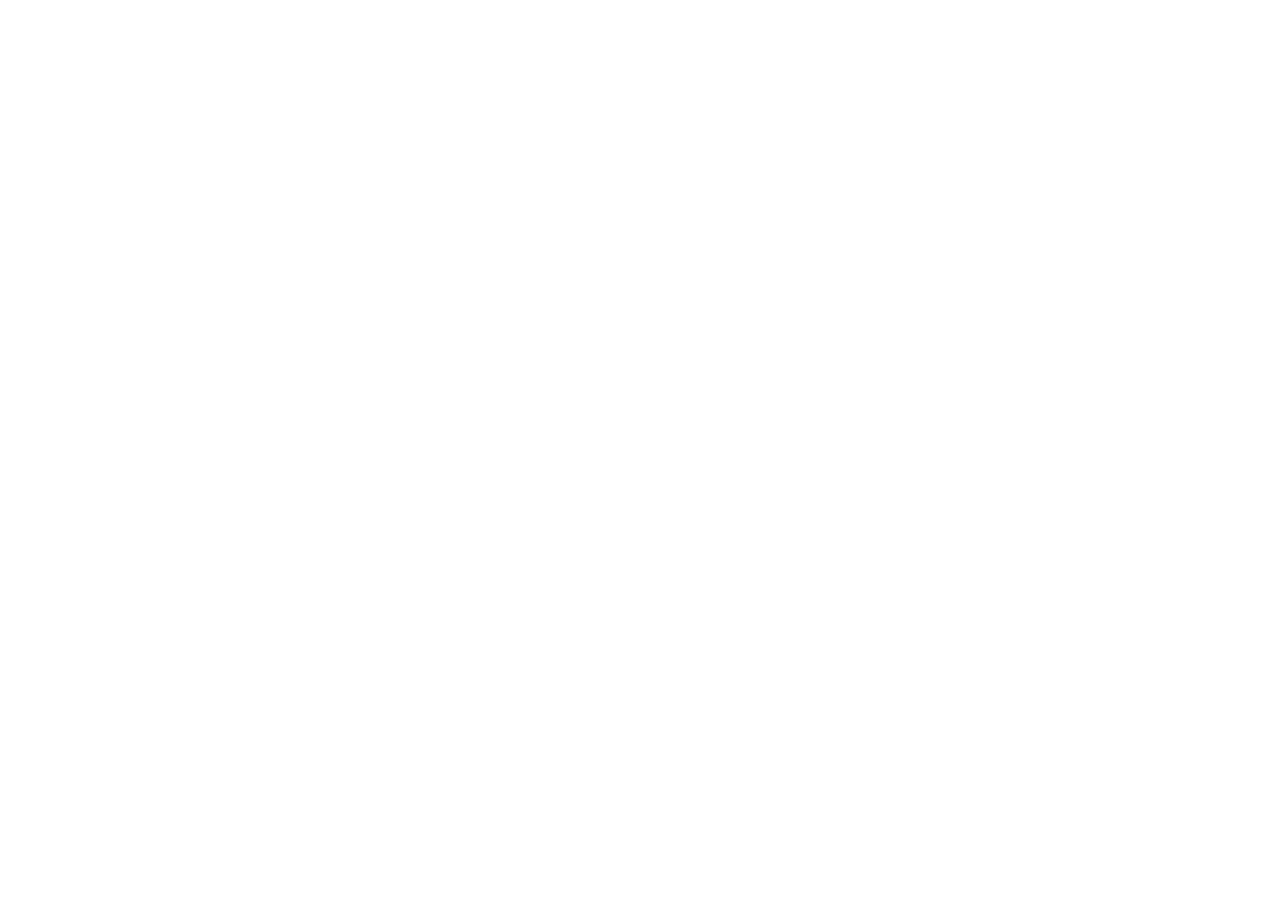
==== artbook.html @ 343225b3 "please" ====
<!DOCTYPE html>
<html lang="en">

<head>
    <meta charset="UTF-8">
    <meta http-equiv="X-UA-Compatible" content="IE=edge">
    <meta name="viewport" content="width=device-width, initial-scale=1.0">
    <title>Gold Gear - Artbook</title>
</head>

<body>
</body>

</html>
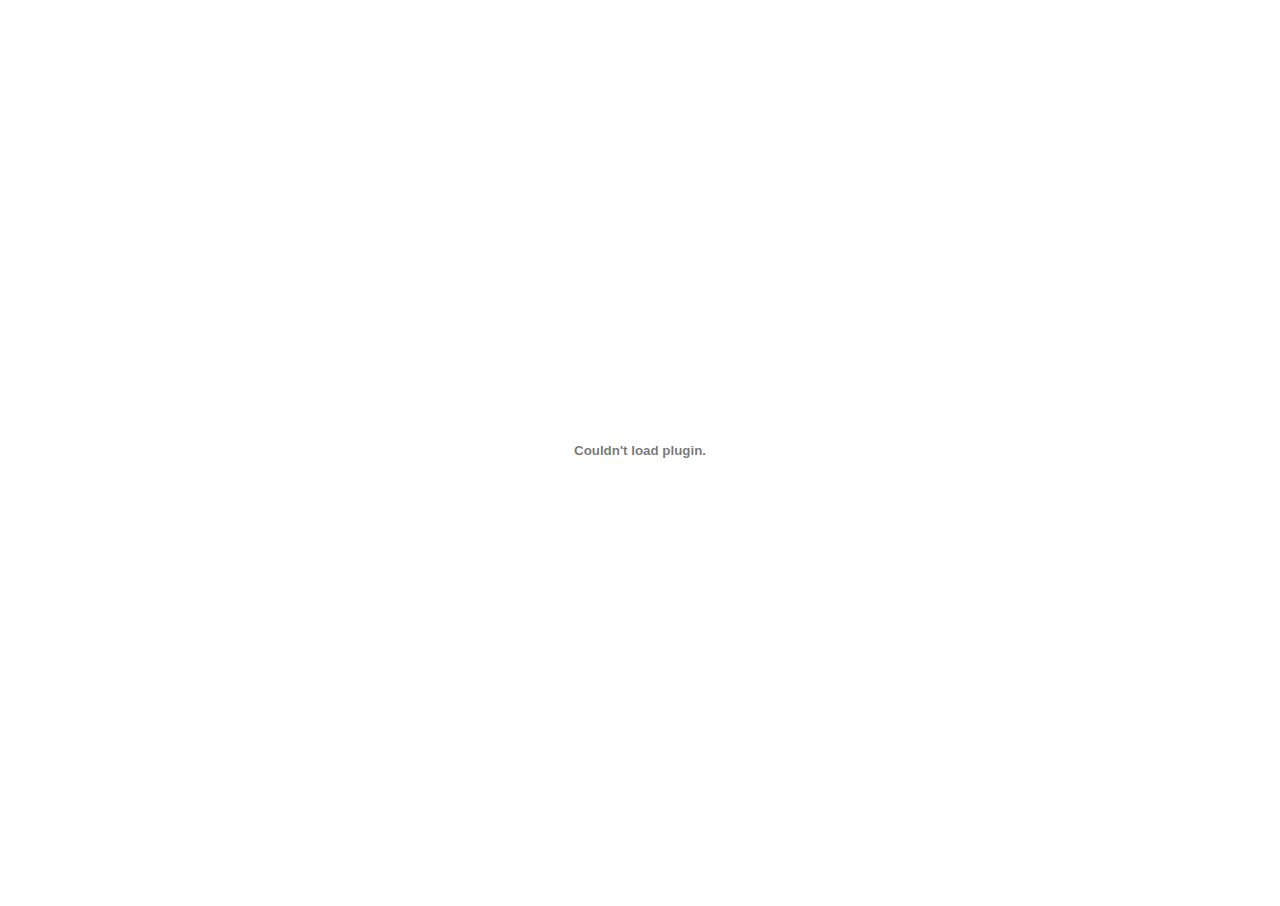
==== commit f6ab6af2: "minor fixes and pdf added" ====
--- a/artbook.html
+++ b/artbook.html
@@ -6,9 +6,18 @@
     <meta http-equiv="X-UA-Compatible" content="IE=edge">
     <meta name="viewport" content="width=device-width, initial-scale=1.0">
     <title>Gold Gear - Artbook</title>
+    <link rel="icon" type="image/x-icon" href="./assets/images/favicon.ico">
+    <link rel="stylesheet" href="./style.css">
+    <style>
+        embed {
+            width: 100vw;
+            height: 100vh;
+        }
+    </style>
 </head>
 
 <body>
+    <embed src="./assets/documents/artbook.pdf" type="application/pdf">
 </body>
 
 </html>--- a/style.css
+++ b/style.css
@@ -0,0 +1,276 @@
+/* ITC Avant Garde Gothic Pro Medium */
+@font-face {
+    font-family: 'ITC_Avant_Garde_Gothic_Pro_Medium';
+    src: url('./assets/fonts/ITC_Avant_Garde_Gothic_PRO_Font_Family/ITC_Avant_Garde_Gothic_Pro-Medium.otf') format('opentype');
+    font-weight: normal;
+    font-style: normal;
+}
+
+/* ITC Avant Garde Gothic Pro Book */
+@font-face {
+    font-family: 'ITC_Avant_Garde_Gothic_Pro_Book';
+    src: url('./assets/fonts/ITC_Avant_Garde_Gothic_PRO_Font_Family/ITC_Avant_Garde_Gothic_Pro-Book.otf') format('opentype');
+    font-weight: normal;
+    font-style: normal;
+}
+
+/* ITC Avant Garde Gothic Pro XLt */
+@font-face {
+    font-family: 'ITC_Avant_Garde_Gothic_Pro_XLt';
+    src: url('./assets/fonts/ITC_Avant_Garde_Gothic_PRO_Font_Family/ITC_Avant_Garde_Gothic_Pro-XLt.otf') format('opentype');
+    font-weight: normal;
+    font-style: normal;
+}
+
+/* ITC Avant Garde Gothic Std Extra Light */
+@font-face {
+    font-family: 'ITC_Avant_Garde_Gothic_Std_Extra_Light';
+    src: url('./assets/fonts/ITC_Avant_Garde_Gothic_Std/ITC_Avant_Garde_Gothic_Std_Extra_Light.otf') format('opentype');
+    font-weight: normal;
+    font-style: normal;
+}
+
+/* ITC Avant Garde Gothic Std Medium */
+@font-face {
+    font-family: 'ITC_Avant_Garde_Gothic_Std_Medium';
+    src: url('./assets/fonts/ITC_Avant_Garde_Gothic_Std/ITC_Avant_Garde_Gothic_Std_Medium.otf') format('opentype');
+    font-weight: normal;
+    font-style: normal;
+}
+
+* {
+    font-family: 'ITC_Avant_Garde_Gothic_Std_Extra_Light';
+}
+
+html {
+    scroll-behavior: smooth;
+    -ms-overflow-style: none;
+    scrollbar-width: none;
+}
+
+html::-webkit-scrollbar {
+    display: none;
+}
+
+body {
+    margin: 0;
+    padding: 0;
+}
+
+header {
+    font-size: 0;
+}
+
+.fullscreen-video {
+    width: 100vw;
+    height: 100vh;
+    object-fit: cover;
+    left: 0;
+    right: 0;
+    top: 0;
+    bottom: 0;
+}
+
+#logo {
+    right: 60px;
+    top: 60px;
+    position: absolute;
+}
+
+#more-info-button {
+    cursor: pointer;
+    height: 160px;
+    width: 100vw;
+    background: linear-gradient(to right, #FFE9F4, #FFB8D9);
+    border: 0;
+    margin: 0;
+    padding: 0;
+    font-size: 3rem;
+    color: white;
+    font-family: 'ITC_Avant_Garde_Gothic_Std_Extra_Light' !important;
+    letter-spacing: 2px;
+    transition: font-size 0.5s;
+
+}
+
+#more-info-button:hover {
+    font-size: 2.7rem;
+}
+
+.scroll-hint {
+    width: 4px;
+    height: 80px;
+    left: calc(50% - 4px);
+    position: fixed;
+    z-index: 100;
+    bottom: 5px;
+    background-color: rgba(221, 221, 221, 0.699);
+    border-radius: 10px;
+}
+
+.animated-scroll-hint {
+    width: 4px;
+    height: 15px;
+    left: calc(50% - 4px);
+    position: fixed;
+    z-index: 100;
+    bottom: 5px;
+    background-color: #fff;
+    border-radius: 10px;
+    animation-name: scroll-animation;
+    animation-duration: 1s;
+    animation-timing-function: ease-out;
+    animation-iteration-count: infinite;
+}
+
+@keyframes scroll-animation {
+    from {
+        bottom: 5px;
+    }
+
+    to {
+        bottom: 70px;
+    }
+}
+
+#preOrder {
+    background-color: white;
+    height: max-content;
+    overflow: auto;
+}
+
+#preOrder h1 {
+    font-family: 'ITC_Avant_Garde_Gothic_Pro_Book' !important;
+    letter-spacing: 2px;
+    font-size: 8rem;
+    color: #E52271;
+    text-align: center;
+    margin-bottom: 64px;
+}
+
+#preOrder button {
+    font-family: 'ITC_Avant_Garde_Gothic_Pro_XLt' !important;
+    letter-spacing: 2px;
+    font-size: 2rem;
+    color: white;
+    background: linear-gradient(to right, #F14695, #E52271);
+    text-align: center;
+    margin: auto;
+    margin-bottom: 128px;
+    display: block;
+    padding: 25px 45px;
+    border: none;
+    border-radius: 50px;
+    cursor: pointer;
+    transition: font-size 0.5s;
+}
+
+#slider-footer {
+    background: linear-gradient(to bottom, #F14695, #E52271);
+}
+
+footer {
+    padding: 150px 0;
+    width: 85%;
+    display: block;
+    margin: auto;
+}
+
+footer h2 {
+    margin-top: 0;
+    font-family: 'ITC_Avant_Garde_Gothic_Pro_XLt';
+    color: white;
+}
+
+footer table {
+    font-family: 'ITC_Avant_Garde_Gothic_Pro_XLt';
+    color: white;
+    width: 110%;
+    border-spacing: 0 10px;
+}
+
+td:first-of-type {
+    width: 33%;
+}
+
+td:last-of-type {
+    width: 77%;
+}
+
+.top-footer {
+    margin-bottom: 35px;
+    display: flex;
+    flex-wrap: wrap;
+    justify-content: space-between;
+}
+
+.social-media {
+    margin: 5px;
+    cursor: pointer;
+}
+
+.social-media:first-of-type {
+    margin: 5px 5px 5px 0px;
+}
+
+.company-logo {
+    display: block;
+    position: relative;
+    top: 30px;
+    left: 75px;
+    cursor: pointer;
+}
+
+.horizontal-list {
+    display: flex;
+    flex-wrap: wrap;
+    justify-content: start;
+}
+
+.d-none {
+    display: none;
+}
+
+.horizontal-list img {
+    margin: 20px 20px;
+}
+
+.horizontal-list img:first-of-type {
+    margin: 20px 20px 20px 0px;
+}
+
+@media only screen and (max-device-width: 605px) {
+    #logo {
+        width: 350px;
+        right: 6vw;
+        position: absolute;
+    }
+
+    #more-info-button {
+        font-size: 2rem;
+    }
+
+    #preOrder h1 {
+        font-size: 4rem;
+    }
+}
+
+@media only screen and (max-device-width: 355px) {
+    #logo {
+        width: 200px;
+        right: 15vw;
+        position: absolute;
+    }
+
+    #more-info-button {
+        font-size: 1.5rem;
+    }
+
+    #preOrder h1 {
+        font-size: 3.5rem;
+    }
+
+    #preOrder button {
+        font-size: 1rem;
+    }
+}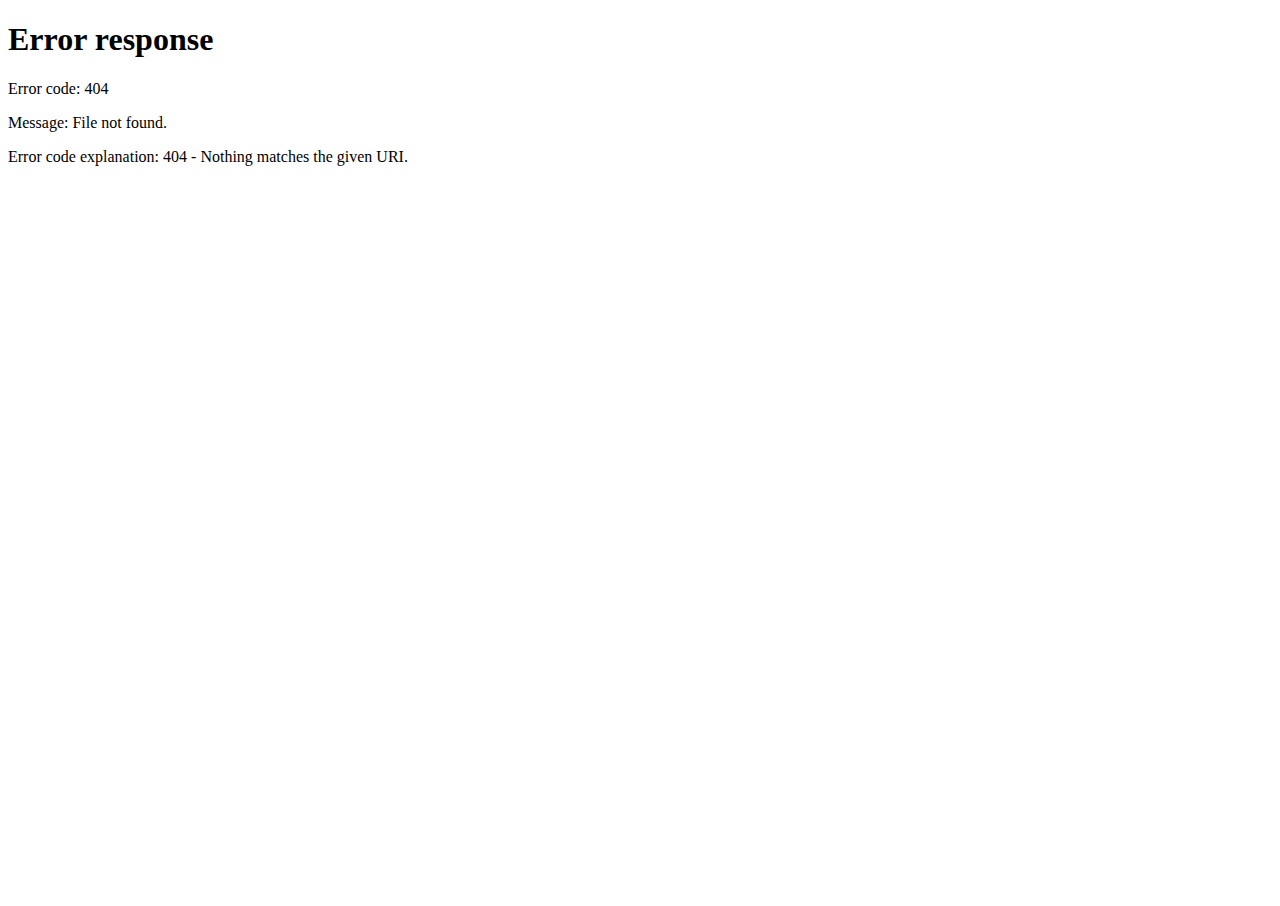
==== commit cc5c1e8a: "animation added and pdf edited" ====
--- a/artbook.html
+++ b/artbook.html
@@ -9,15 +9,18 @@
     <link rel="icon" type="image/x-icon" href="./assets/images/favicon.ico">
     <link rel="stylesheet" href="./style.css">
     <style>
-        embed {
+        #pdf {
             width: 100vw;
             height: 100vh;
+            border: none;
         }
     </style>
 </head>
 
 <body>
-    <embed src="./assets/documents/artbook.pdf" type="application/pdf">
+    <iframe id="pdf" src="./assets/documents/artbook.pdf#toolbar=0" type="application/pdf" scrolling="no"
+        frameborder="0" seamless="seamless">
+    </iframe>
 </body>
 
 </html>--- a/style.css
+++ b/style.css
@@ -75,6 +75,7 @@
     right: 60px;
     top: 60px;
     position: absolute;
+
 }
 
 #more-info-button {
@@ -146,7 +147,147 @@
     color: #E52271;
     text-align: center;
     margin-bottom: 64px;
-}
+    transform: translateY(100px) scale(0.7);
+}
+
+#preOrder h1 span {
+    font-family: 'ITC_Avant_Garde_Gothic_Pro_Book' !important;
+    opacity: 0;
+    -webkit-transform: translateY(15px);
+    transform: translateY(15px);
+}
+
+.span-run:nth-child(1) {
+    opacity: 1 !important;
+    -webkit-transform: translateY(0);
+    transform: translateY(0);
+    -webkit-transition-delay: calc(1 * 40ms);
+    transition-delay: calc(1 * 40ms);
+}
+
+.span-run:nth-child(2) {
+    opacity: 1 !important;
+    -webkit-transform: translateY(0);
+    transform: translateY(0);
+    -webkit-transition-delay: calc(1 * 40ms);
+    transition-delay: calc(2 * 40ms);
+}
+
+.span-run:nth-child(3) {
+    opacity: 1 !important;
+    -webkit-transform: translateY(0);
+    transform: translateY(0);
+    -webkit-transition-delay: calc(1 * 40ms);
+    transition-delay: calc(3 * 40ms);
+}
+
+.span-run:nth-child(4) {
+    opacity: 1 !important;
+    -webkit-transform: translateY(0);
+    transform: translateY(0);
+    -webkit-transition-delay: calc(1 * 40ms);
+    transition-delay: calc(4 * 40ms);
+}
+
+.span-run:nth-child(5) {
+    opacity: 1 !important;
+    -webkit-transform: translateY(0);
+    transform: translateY(0);
+    -webkit-transition-delay: calc(1 * 40ms);
+    transition-delay: calc(5 * 40ms);
+}
+
+.span-run:nth-child(6) {
+    opacity: 1 !important;
+    -webkit-transform: translateY(0);
+    transform: translateY(0);
+    -webkit-transition-delay: calc(1 * 40ms);
+    transition-delay: calc(6 * 40ms);
+}
+
+.span-run:nth-child(7) {
+    opacity: 1 !important;
+    -webkit-transform: translateY(0);
+    transform: translateY(0);
+    -webkit-transition-delay: calc(1 * 40ms);
+    transition-delay: calc(7 * 40ms);
+}
+
+.span-run:nth-child(8) {
+    opacity: 1 !important;
+    -webkit-transform: translateY(0);
+    transform: translateY(0);
+    -webkit-transition-delay: calc(1 * 40ms);
+    transition-delay: calc(8 * 40ms);
+}
+
+.span-run:nth-child(9) {
+    opacity: 1 !important;
+    -webkit-transform: translateY(0);
+    transform: translateY(0);
+    -webkit-transition-delay: calc(1 * 40ms);
+    transition-delay: calc(9 * 40ms);
+}
+
+.span-run:nth-child(10) {
+    opacity: 1 !important;
+    -webkit-transform: translateY(0);
+    transform: translateY(0);
+    -webkit-transition-delay: calc(1 * 40ms);
+    transition-delay: calc(10 * 40ms);
+}
+
+.span-run:nth-child(11) {
+    opacity: 1 !important;
+    -webkit-transform: translateY(0);
+    transform: translateY(0);
+    -webkit-transition-delay: calc(1 * 40ms);
+    transition-delay: calc(11 * 40ms);
+}
+
+.span-run:nth-child(12) {
+    opacity: 1 !important;
+    -webkit-transform: translateY(0);
+    transform: translateY(0);
+    -webkit-transition-delay: calc(1 * 40ms);
+    transition-delay: calc(12 * 40ms);
+}
+
+.span-run:nth-child(13) {
+    opacity: 1 !important;
+    -webkit-transform: translateY(0);
+    transform: translateY(0);
+    -webkit-transition-delay: calc(1 * 40ms);
+    transition-delay: calc(13 * 40ms);
+}
+
+.span-run:nth-child(14) {
+    opacity: 1 !important;
+    -webkit-transform: translateY(0);
+    transform: translateY(0);
+    -webkit-transition-delay: calc(1 * 40ms);
+    transition-delay: calc(14 * 40ms);
+}
+
+.preorderTitleAnimation {
+    -webkit-animation: preorderTitleAnim 1.5s ease-in-out both;
+    animation: preorderTitleAnim 1.5s ease-in-out both;
+}
+
+@keyframes preorderTitleAnim {
+    0% {
+        transform: translateY(100px) scale(0.7);
+    }
+
+    45% {
+        transform: translateY(100px) scale(0.7);
+    }
+
+    100% {
+        transform: translateY(0) scale(1);
+    }
+}
+
 
 #preOrder button {
     font-family: 'ITC_Avant_Garde_Gothic_Pro_XLt' !important;
@@ -162,7 +303,22 @@
     border: none;
     border-radius: 50px;
     cursor: pointer;
-    transition: font-size 0.5s;
+}
+
+.fadeInAnimation {
+    -webkit-animation: fadeInAnim 1s ease both;
+    animation: fadeInAnim 1s ease both;
+    animation-delay: 0.4s;
+}
+
+@keyframes fadeInAnim {
+    0% {
+        opacity: 0;
+    }
+
+    100% {
+        opacity: 1;
+    }
 }
 
 #slider-footer {
@@ -231,6 +387,10 @@
     display: none;
 }
 
+.hide {
+    opacity: 0;
+}
+
 .horizontal-list img {
     margin: 20px 20px;
 }
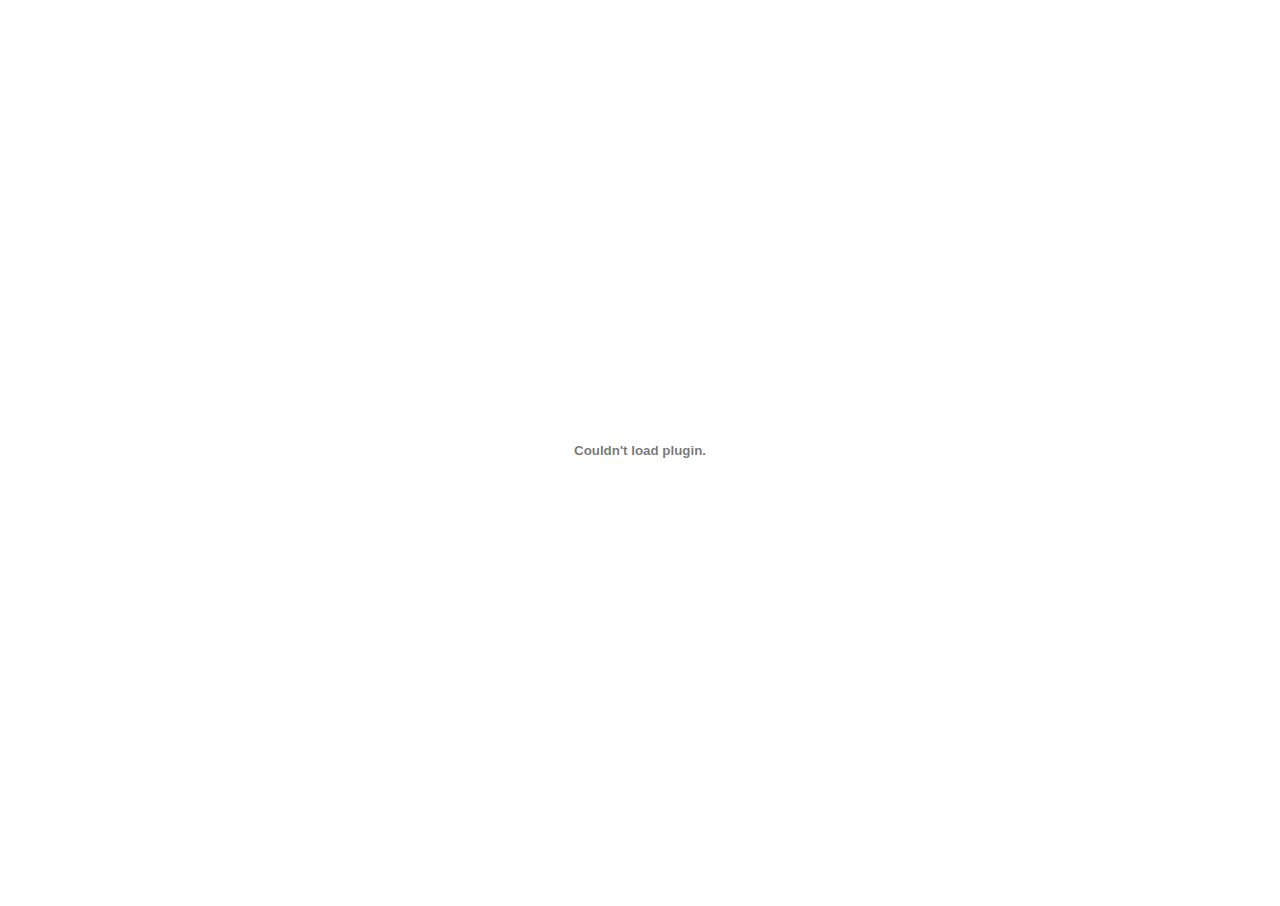
==== commit 762bdd7a: "working on slider" ====
--- a/artbook.html
+++ b/artbook.html
@@ -18,9 +18,8 @@
 </head>
 
 <body>
-    <iframe id="pdf" src="./assets/documents/artbook.pdf#toolbar=0" type="application/pdf" scrolling="no"
-        frameborder="0" seamless="seamless">
-    </iframe>
+    <object id="pdf" data="./assets/documents/artbook.pdf#toolbar=0" type="application/pdf">
+    </object>
 </body>
 
 </html>--- a/style.css
+++ b/style.css
@@ -325,6 +325,98 @@
     background: linear-gradient(to bottom, #F14695, #E52271);
 }
 
+#slider-container {
+    padding-top: 100px;
+    padding-left: 30px;
+}
+
+.slide-body {
+    display: flex;
+    justify-content: center;
+}
+
+.white-background {
+    position: absolute;
+    content: url('./assets/images/slider/white_background.webp');
+    z-index: 0;
+    width: 100vw;
+    top: 204vh;
+    right: 0px;
+    background-color: white;
+    clip-path: polygon(0 20%, 100% 0, 100% 80%, 0 100%);
+}
+
+.slide-body>div {
+    display: flex;
+    align-items: center;
+    justify-content: center;
+    color: #E52271;
+}
+
+.slide-body>div>div {
+    margin: 40px;
+    z-index: 1000;
+
+}
+
+.slide-body h2 {
+    font-size: 4rem;
+    margin-bottom: 20px;
+}
+
+.slide-body p {
+    text-align: start;
+    margin-right: 300px;
+}
+
+.js-prev {
+    content: url('./assets/images/slider/empty_left_arrow.webp');
+    position: relative;
+    display: block;
+    bottom: 420px;
+    left: 1300px;
+    transition: transform .2s;
+}
+
+.js-next {
+    content: url('./assets/images/slider/empty_right_arrow.webp');
+    position: relative;
+    display: block;
+    bottom: 550px;
+    left: 1700px;
+    transition: transform .2s;
+}
+
+.js-prev:hover {
+    transform: scale(1.05);
+    cursor: pointer;
+    content: url('./assets/images/slider/full_left_arrow.webp');
+}
+
+.js-next:hover {
+    transform: scale(1.05);
+    cursor: pointer;
+    content: url('./assets/images/slider/full_right_arrow.webp');
+}
+
+#artbook {
+    position: relative;
+    bottom: 350px;
+    left: 40px;
+    cursor: pointer;
+    width: max-content;
+}
+
+#artbook p {
+    width: max-content;
+    text-align: center;
+    color: #E52271;
+}
+
+.book-icon {
+    content: url('./assets/images/slider/book_icon.webp');
+}
+
 footer {
     padding: 150px 0;
     width: 85%;
